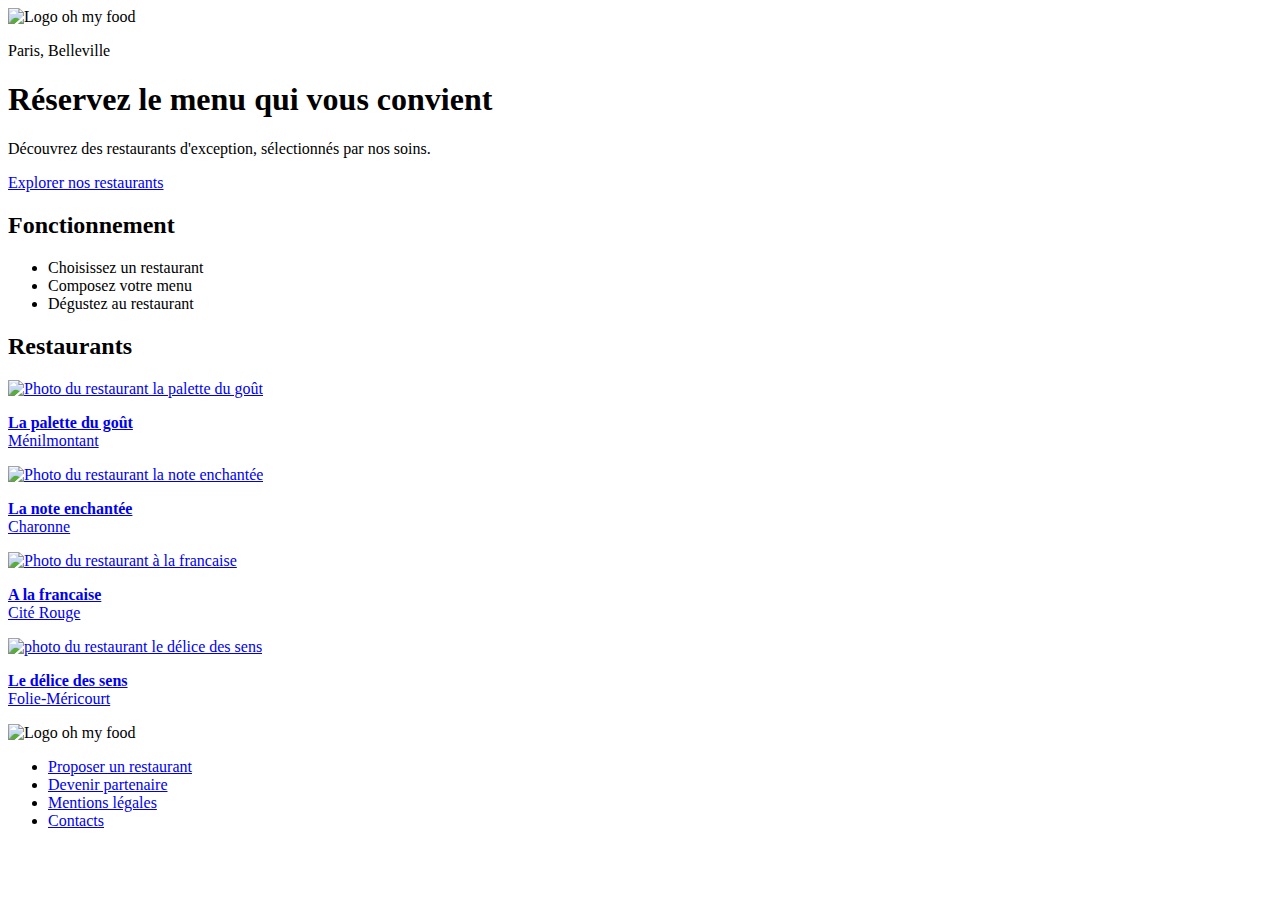
==== index.html @ add36a14 "header part" ====
<html lang="fr">

<head>
    <meta charset="UTF-8">
    <meta name="viewport" content="width=device-width, initial-scale=1.0">
    <link rel="stylesheet" href="styles/main.css">
    <link rel="preconnect" href="https://fonts.googleapis.com">
    <link rel="preconnect" href="https://fonts.gstatic.com" crossorigin>
    <link href="https://fonts.googleapis.com/css2?family=Roboto:ital,wght@0,100;0,300;0,400;0,500;0,700;0,900;1,100;1,300;1,400;1,500;1,700;1,900&family=Shrikhand&display=swap"
        rel="stylesheet">
        <link rel="stylesheet" href="https://cdnjs.cloudflare.com/ajax/libs/font-awesome/6.2.1/css/all.min.css"
        integrity="sha512-MV7K8+y+gLIBoVD59lQIYicR65iaqukzvf/nwasF0nqhPay5w/9lJmVM2hMDcnK1OnMGCdVK+iQrJ7lzPJQd1w=="
        crossorigin="anonymous" referrerpolicy="no-referrer">
    <title>ohmyfood</title>
</head>

<body>
    <header>
        <img id="LogoHeader" src="assets/icons/ohmyfood.png" alt="Logo oh my food">
        <div class="location">
        <i class="fa-solid fa-location-dot"></i><p>Paris, Belleville</p>
        </div>
    </header>
    <main>
        <section class="reservation">
            <h1>Réservez le menu qui vous convient</h1>
            <p>Découvrez des restaurants d'exception, sélectionnés par nos soins.</p>
            <a href="#restaurants" class="cta">Explorer nos restaurants</a>
        </section>
        <section class="operation">
            <h2>Fonctionnement</h2>
            <ul>
                <i class="fa-solid fa-mobile-screen-button"></i><li>Choisissez un restaurant</li>
                <i class="fa-solid fa-bars"></i><li>Composez votre menu</li>
                <i class="fa-solid fa-store"></i><li>Dégustez au restaurant</li>
            </ul>
        </section>
        <section class="restaurants">
            <h2>Restaurants</h2>
            <a href="#">
                <article class="card">
                    <img src="assets/img/jay-wennington-N_Y88TWmGwA-unsplash.jpg"
                        alt="Photo du restaurant la palette du goût">
                    <p class="card-txt"><strong>La palette du goût</strong><br>Ménilmontant</p>
                </article>
                <article class="card">
                    <img src="assets/img/stil-u2Lp8tXIcjw-unsplash.jpg" alt="Photo du restaurant la note enchantée">
                    <p class="card-txt"><strong>La note enchantée</strong><br>Charonne</p>
                </article>
                <article class="card">
                    <img src="assets/img/toa-heftiba-DQKerTsQwi0-unsplash.jpg" alt="Photo du restaurant à la francaise">
                    <p class="card-txt"><strong>A la francaise</strong><br>Cité Rouge</p>
                </article>
                <article class="card">
                    <img src="assets/img/louis-hansel-shotsoflouis-qNBGVyOCY8Q-unsplash.jpg"
                        alt="photo du restaurant le délice des sens">
                    <p class="card-txt"><strong>Le délice des sens</strong><br>Folie-Méricourt</p>
                </article>
            </a>
        </section>
    </main>
    <footer>
        <img id="LogoFooter" src="assets/icons/ohmyfood.png" alt="Logo oh my food">
        <ul>
            <i class="fa-solid fa-utensils"></i><li><a href="#">Proposer un restaurant</a></li>
            <i class="fa-solid fa-handshake-angle"></i><li><a href="#">Devenir partenaire</a></li>
            <li><a href="#">Mentions légales</a></li>
            <li><a href="#">Contacts</a></li>
        </ul>
    </footer>
</body>

</html>
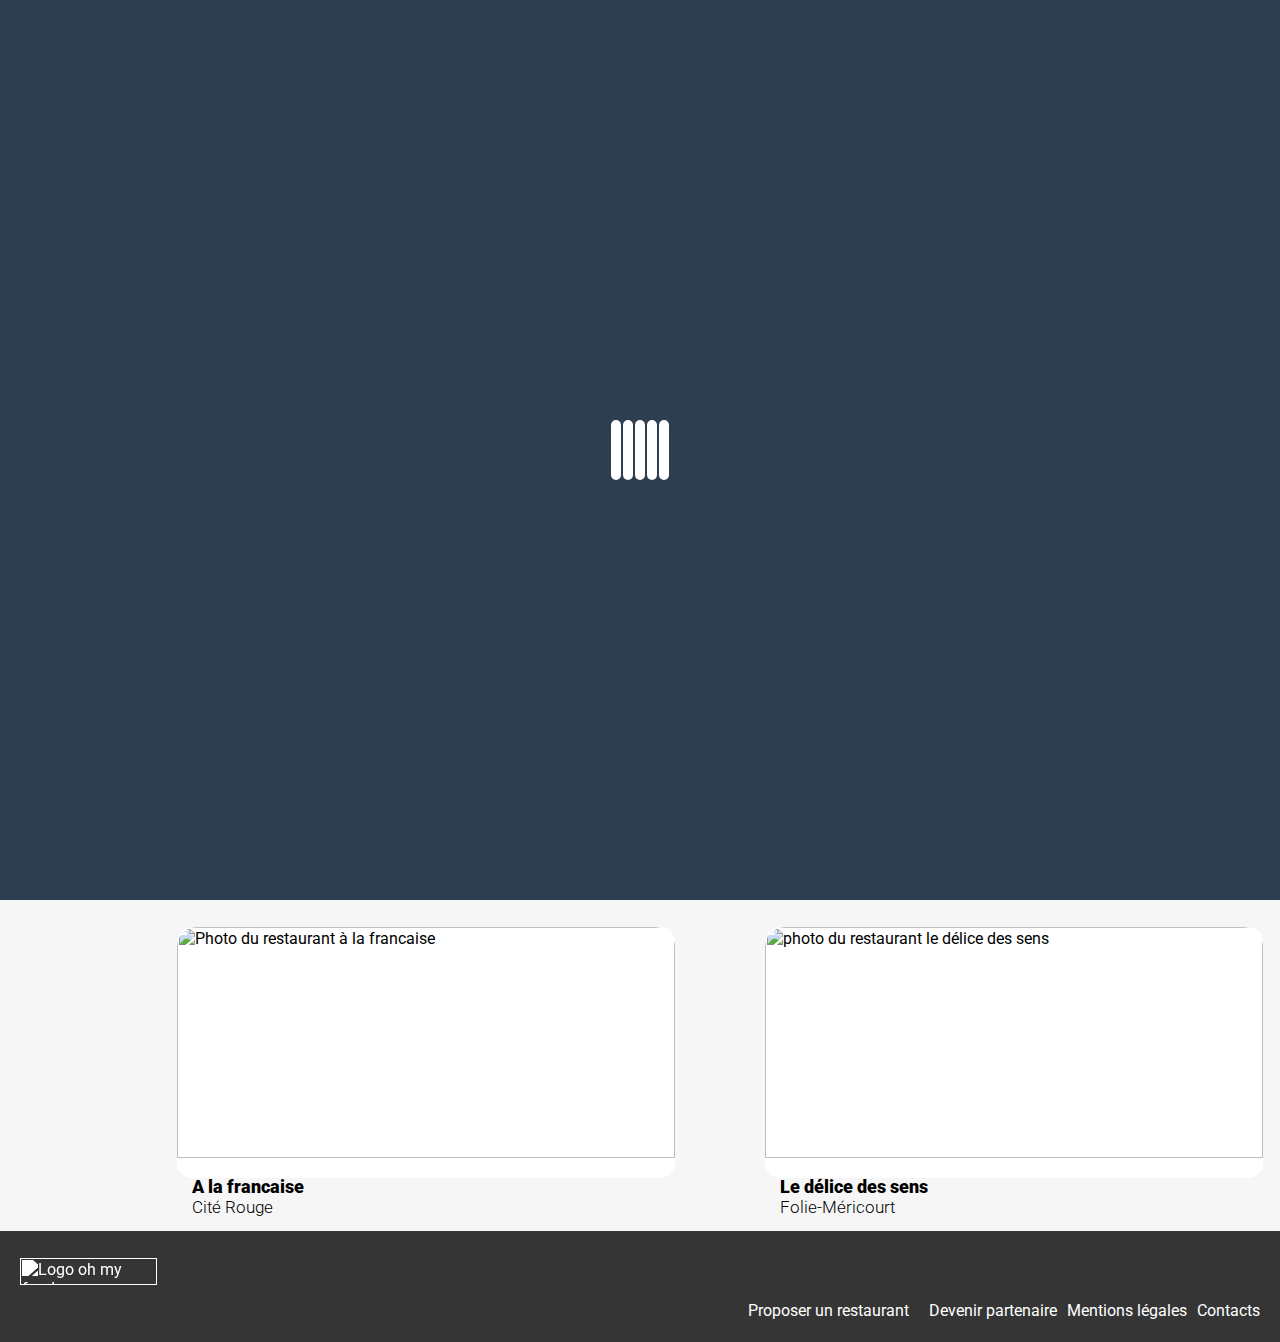
==== commit 00dadcc0: "fix bug" ====
--- a/index.html
+++ b/index.html
@@ -3,69 +3,164 @@
 <head>
     <meta charset="UTF-8">
     <meta name="viewport" content="width=device-width, initial-scale=1.0">
-    <link rel="stylesheet" href="styles/main.css">
+    <link rel="stylesheet" href="/styles/main.css">
     <link rel="preconnect" href="https://fonts.googleapis.com">
     <link rel="preconnect" href="https://fonts.gstatic.com" crossorigin>
-    <link href="https://fonts.googleapis.com/css2?family=Roboto:ital,wght@0,100;0,300;0,400;0,500;0,700;0,900;1,100;1,300;1,400;1,500;1,700;1,900&family=Shrikhand&display=swap"
+    <link
+        href="https://fonts.googleapis.com/css2?family=Roboto:ital,wght@0,100;0,300;0,400;0,500;0,700;0,900;1,100;1,300;1,400;1,500;1,700;1,900&family=Shrikhand&display=swap"
         rel="stylesheet">
-        <link rel="stylesheet" href="https://cdnjs.cloudflare.com/ajax/libs/font-awesome/6.2.1/css/all.min.css"
+    <link rel="stylesheet" href="https://cdnjs.cloudflare.com/ajax/libs/font-awesome/6.2.1/css/all.min.css"
         integrity="sha512-MV7K8+y+gLIBoVD59lQIYicR65iaqukzvf/nwasF0nqhPay5w/9lJmVM2hMDcnK1OnMGCdVK+iQrJ7lzPJQd1w=="
         crossorigin="anonymous" referrerpolicy="no-referrer">
     <title>ohmyfood</title>
 </head>
 
 <body>
+    
+    <div id="loader">
+        <div class="loader-inner">
+            <div class="loader-line-wrap">
+                <div class="loader-line"></div>
+            </div>
+            <div class="loader-line-wrap">
+                <div class="loader-line"></div>
+            </div>
+            <div class="loader-line-wrap">
+                <div class="loader-line"></div>
+            </div>
+            <div class="loader-line-wrap">
+                <div class="loader-line"></div>
+            </div>
+            <div class="loader-line-wrap">
+                <div class="loader-line"></div>
+            </div>
+        </div>
+    </div>
+    <div id="content">
+        <h1>Bienvenue chez OhmyFood</h1>
+    </div>
+
     <header>
-        <img id="LogoHeader" src="assets/icons/ohmyfood.png" alt="Logo oh my food">
-        <div class="location">
-        <i class="fa-solid fa-location-dot"></i><p>Paris, Belleville</p>
-        </div>
+        <nav>
+            <a href="/index.html">
+            </a>
+        </nav>
+        <img id="LogoHeader" src="/assets/icons/ohmyfood.png" alt="Logo oh my food">
     </header>
+
+    <div class="location">
+        <i class="fa-solid fa-location-dot"></i>
+        <p class="location__title">Paris, Belleville</p>
+    </div>
+
     <main>
+
         <section class="reservation">
-            <h1>Réservez le menu qui vous convient</h1>
-            <p>Découvrez des restaurants d'exception, sélectionnés par nos soins.</p>
+            <h1 class="reservation__title"> Réservez le menu qui vous convient</h1>
+            <span class="reservation__subtitle">Découvrez des restaurants d'exception, sélectionnés par nos
+                soins.</span></p>
             <a href="#restaurants" class="cta">Explorer nos restaurants</a>
         </section>
+
         <section class="operation">
-            <h2>Fonctionnement</h2>
-            <ul>
-                <i class="fa-solid fa-mobile-screen-button"></i><li>Choisissez un restaurant</li>
-                <i class="fa-solid fa-bars"></i><li>Composez votre menu</li>
-                <i class="fa-solid fa-store"></i><li>Dégustez au restaurant</li>
-            </ul>
+            <div class="container">
+                <h2 class="operation__title">Fonctionnement</h2>
+                <ul>
+                    <div class="operation__button"><i class="fa-solid fa-mobile-screen-button"></i>
+                        <li class="operation__text">Choisissez un restaurant</li>
+                        <div class="number">1</div>
+                    </div>
+                    <div class="operation__button"><i class="fa-solid fa-bars"></i>
+                        <li class="operation__text">Composez votre menu</li>
+                        <div class="number">2</div>
+                    </div>
+                    <div class="operation__button"><i class="fa-solid fa-store"></i>
+                        <li class="operation__text">Dégustez au restaurant</li>
+                        <div class="number">3</div>
+
+                    </div>
+                </ul>
+
+            </div>
         </section>
+
         <section class="restaurants">
-            <h2>Restaurants</h2>
-            <a href="#">
-                <article class="card">
-                    <img src="assets/img/jay-wennington-N_Y88TWmGwA-unsplash.jpg"
-                        alt="Photo du restaurant la palette du goût">
-                    <p class="card-txt"><strong>La palette du goût</strong><br>Ménilmontant</p>
-                </article>
-                <article class="card">
-                    <img src="assets/img/stil-u2Lp8tXIcjw-unsplash.jpg" alt="Photo du restaurant la note enchantée">
-                    <p class="card-txt"><strong>La note enchantée</strong><br>Charonne</p>
-                </article>
-                <article class="card">
-                    <img src="assets/img/toa-heftiba-DQKerTsQwi0-unsplash.jpg" alt="Photo du restaurant à la francaise">
-                    <p class="card-txt"><strong>A la francaise</strong><br>Cité Rouge</p>
-                </article>
-                <article class="card">
-                    <img src="assets/img/louis-hansel-shotsoflouis-qNBGVyOCY8Q-unsplash.jpg"
-                        alt="photo du restaurant le délice des sens">
-                    <p class="card-txt"><strong>Le délice des sens</strong><br>Folie-Méricourt</p>
-                </article>
-            </a>
+            <h2 id="restaurants-title">Restaurants</h2>
+            <div class="container">
+                <div class="first_line">
+
+                    <article class="card">
+                        <a href="restaurants/palette.html">
+
+                            <img src="assets/img/jay-wennington-N_Y88TWmGwA-unsplash.jpg"
+                                alt="Photo du restaurant la palette du goût">
+                            <p class="card-txt">
+                                <strong>La palette du goût</strong><br class="flop">
+                                <span class="card-txt__subtitle">Ménilmontant</span>
+                                <input type="checkbox" id="heart1" class="heart-checkbox">
+                                <label for="heart1" class="heart-label"><i class="fa-regular fa-heart"></i></label>
+                            </p>
+                            <div class="news">
+                                <p class="nouveau">Nouveau</p>
+                            </div>
+                        </a>
+                    </article>
+
+                    <article class="card">
+                        <a href="restaurants/la-note.html">
+
+                            <img src="assets/img/stil-u2Lp8tXIcjw-unsplash.jpg"
+                                alt="Photo du restaurant la note enchantée">
+                            <p class="card-txt">
+                                <strong>La note enchantée</strong><br class="flop">
+                                <span class="card-txt__subtitle">Charonne</span>
+                                <input type="checkbox" id="heart2" class="heart-checkbox">
+                                <label for="heart2" class="heart-label"><i class="fa-regular fa-heart"></i></label>
+                            </p>
+                            <div class="news">
+                                <p class="nouveau">Nouveau</p>
+                            </div>
+                        </a>
+                    </article>
+                </div>
+                    <div class="second_line">
+                    <article class="card">
+                        <a href="restaurants/francaise.html">
+                        
+                            <img src="assets/img/toa-heftiba-DQKerTsQwi0-unsplash.jpg"
+                                alt="Photo du restaurant à la francaise">
+                            <p class="card-txt">
+                                <strong>A la francaise</strong><br class="flop">
+                                <span class="card-txt__subtitle">Cité Rouge</span>
+                                <input type="checkbox" id="heart3" class="heart-checkbox">
+                                <label for="heart3" class="heart-label"><i class="fa-regular fa-heart"></i></label>
+                            </p>
+                        </a>
+                    </article>
+                    <article class="card">
+                        <a href="restaurants/délice.html">
+
+                            <img src="assets/img/louis-hansel-shotsoflouis-qNBGVyOCY8Q-unsplash.jpg"
+                                alt="photo du restaurant le délice des sens">
+                            <p class="card-txt">
+                                <strong>Le délice des sens</strong><br class="flop">
+                                <span class="card-txt__subtitle">Folie-Méricourt</span>
+                                <input type="checkbox" id="heart4" class="heart-checkbox">
+                                <label for="heart4" class="heart-label"><i class="fa-regular fa-heart"></i></label>
+                            </p>
+                        </a>
+                    </article>          
+                    </div>       
+           </div>
         </section>
     </main>
     <footer>
         <img id="LogoFooter" src="assets/icons/ohmyfood.png" alt="Logo oh my food">
         <ul>
-            <i class="fa-solid fa-utensils"></i><li><a href="#">Proposer un restaurant</a></li>
-            <i class="fa-solid fa-handshake-angle"></i><li><a href="#">Devenir partenaire</a></li>
-            <li><a href="#">Mentions légales</a></li>
-            <li><a href="#">Contacts</a></li>
+            <li class="footer-text"><i class="fa-solid fa-utensils"></i>Proposer un restaurant</li>
+            <li class="footer-text"><i class="fa-solid fa-handshake-angle"></i>Devenir partenaire</li>
+            <li class="footer-text">Mentions légales</li>
+            <li class="footer-text">Contacts</li>
         </ul>
     </footer>
 </body>
--- a/styles/main.css
+++ b/styles/main.css
@@ -0,0 +1,380 @@
+/****** General *****/
+body {
+  margin: 0;
+  font-family: "Roboto", sans-serif;
+}
+
+#loader {
+  position: fixed;
+  top: 0;
+  left: 0;
+  width: 100%;
+  height: 100%;
+  background-color: #2c3e50; 
+  display: flex;
+  justify-content: center;
+  align-items: center;
+  opacity: 1;
+  z-index: 9999;
+  animation: fadeOut 1s forwards;
+}
+
+.loader-inner {
+  width: 60px;
+  height: 60px;
+  display: flex;
+  justify-content: space-around;
+  align-items: center;
+}
+
+.loader-line-wrap {
+  width: 10px;
+  height: 60px;
+  position: relative;
+  transform-origin: center;
+  animation: loader-line-animation 1.2s ease-in-out infinite;
+}
+
+.loader-line {
+  width: 100%;
+  height: 100%;
+  background-color: #fff;
+  border-radius: 5px; 
+  transform-origin: 0 100%;
+}
+
+.loader-line:nth-child(1) { animation-delay: 0s; }
+.loader-line:nth-child(2) { animation-delay: 0.1s; }
+.loader-line:nth-child(3) { animation-delay: 0.2s; }
+.loader-line:nth-child(4) { animation-delay: 0.4s; }
+.loader-line:nth-child(5) { animation-delay: 0.6s; }
+
+@keyframes loader-line-animation {
+  0%, 40%, 100% {
+      transform: scaleY(0.4);
+  }
+  20% {
+      transform: scaleY(1.0);
+  }
+}
+
+@keyframes fadeOut {
+  0% { opacity: 1; }
+  100% { opacity: 0; visibility: hidden; }
+}
+
+#content {
+  text-align: center;
+  display: none;
+  animation: showContent 3s forwards;
+}
+
+@keyframes showContent {
+  0% { opacity: 0; }
+  100% { opacity: 1; display: block; }
+}
+
+.heart-checkbox {
+  display: none;
+}
+
+
+ul {
+  list-style-type: none;
+}
+
+a {
+  color: inherit;
+  text-decoration: none;
+}
+
+h1 {
+  color: #000;
+  font-family: "Roboto";
+}
+
+.cta {
+  border-radius: 25px;
+  background: linear-gradient(193deg, #9356DC -11.44%, #FF79DA 140%);
+  box-shadow: 0px 4px 15px 0px rgba(0, 0, 0, 0.15);
+  padding: 13px 18px;
+  margin: auto;
+  color: #FFF;
+  box-sizing: border-box;
+  margin-bottom: 50px;
+}
+
+@media screen and (min-width: 767.98px) {
+  .container {
+    display: flex;
+    justify-content: center;
+  }
+  .flop {
+    display: none;
+  }
+}
+/*******HEADER*******/
+header {
+  display: flex;
+  justify-content: center;
+  align-items: center;
+  align-self: center;
+  padding-top: 20px;
+  padding-bottom: 15px;
+  box-shadow: 0px 2px 4px 0px rgba(0, 0, 0, 0.1490196078);
+  position: relative;
+  z-index: 3;
+}
+
+#LogoHeader {
+  width: 200px;
+  height: 34px;
+}
+
+/*****BODY*****/
+.location {
+  background-color: #EAEAEA;
+  display: flex;
+  justify-content: center;
+  align-items: center;
+  position: relative;
+  box-shadow: 0px 4px 4px 0px rgba(0, 0, 0, 0.2509803922);
+}
+.location__title {
+  font-size: 16px;
+  font-weight: 500;
+  color: #353535;
+}
+
+.fa-location-dot {
+  padding-right: 17px;
+}
+
+/********FONCTIONNEMENT*******/
+.reservation {
+  display: flex;
+  flex-direction: column;
+  text-align: center;
+  background-color: #F6F6F6;
+}
+.reservation__title {
+  font-size: 24px;
+  font-weight: 700;
+  padding-top: 10px;
+}
+.reservation__subtitle {
+  font-size: 18px;
+  font-weight: 300;
+}
+
+.operation {
+  color: #000;
+  padding: 18px;
+}
+.operation__line ul {
+  padding-left: 0;
+  text-align: center;
+}
+.operation__title {
+  font-size: 24px;
+  font-weight: 700;
+}
+.operation__button {
+  border-radius: 20px;
+  background-color: #F6F6F6;
+  box-shadow: 0px 4px 15px 0px rgba(0, 0, 0, 0.15);
+  display: flex;
+  padding: 20px;
+  justify-content: center;
+  margin-bottom: 20px;
+  cursor: pointer;
+  position: relative;
+}
+.operation__text {
+  margin-left: 25px;
+  font-size: 16px;
+  font-weight: 500;
+}
+.operation .number {
+  display: flex;
+  align-items: center;
+  justify-content: center;
+  border-radius: 50px;
+  background: #9356dc;
+  color: white;
+  width: 25px;
+  height: 25px;
+  position: absolute;
+  left: -10px;
+  top: 18px;
+}
+
+@media screen and (min-width: 767.98px) {
+  .operation {
+    display: flex;
+    align-items: center;
+    text-align: center;
+  }
+  .operation__title {
+    display: flex;
+  }
+  .operation ul {
+    display: flex;
+    align-items: baseline;
+    gap: 22px;
+  }
+  .operation li {
+    padding-right: 30px;
+  }
+  .number {
+    display: flex;
+    align-items: center;
+    justify-content: center;
+    border-radius: 50px;
+    background: #9356dc;
+    color: white;
+    width: 25px;
+    height: 25px;
+    position: absolute;
+    left: 45px;
+  }
+}
+/********RESTAURANTS********/
+.restaurants {
+  background-color: #F6F6F6;
+  padding: 18px;
+}
+
+.card {
+  border-radius: 15px;
+  background-color: #FFF;
+  margin-bottom: 15px;
+  width: 100%;
+  position: relative;
+}
+
+.card img {
+  border-radius: 20px 20px 0px 0px;
+  width: 100%;
+  height: 230px;
+  -o-object-fit: cover;
+     object-fit: cover;
+  box-sizing: border-box;
+}
+
+.card-txt {
+  padding: 0px 0px 15px 15px;
+  font-size: 18px;
+  font-weight: 700;
+}
+.card-txt__subtitle {
+  font-size: 17px;
+  font-weight: 300;
+}
+
+.news {
+  background: #a9e0d1;
+  color: #3b8468;
+  border-radius: 2px;
+  padding: 7px 10px;
+  position: absolute;
+  top: 1rem;
+  right: 1rem;
+  font-weight: 500;
+}
+
+@media screen and (min-width: 767.98px) {
+  .restaurants {
+    position: relative;
+  }
+  .container {
+    display: flex;
+    flex-wrap: wrap;
+    margin: 0;
+    align-items: flex-start;
+    align-self: stretch;
+  }
+  .first_line,
+  .second_line {
+    display: flex;
+    width: 80%;
+    gap: 20px;
+  }
+  .card {
+    display: flex;
+    width: 498px;
+    height: 251px;
+    position: relative;
+    flex-direction: column;
+    margin: 35px;
+  }
+  .card-txt {
+    display: flex;
+    flex-direction: column;
+    box-sizing: border-box;
+  }
+  .card img {
+    width: 498px;
+    -o-object-fit: cover;
+       object-fit: cover;
+    height: 231px;
+  }
+}
+.fa-heart {
+  background-color: linear-gradient(193deg, #9356DC -11.44%, #FF79DA 140%);
+  position: absolute;
+  right: 16px;
+  cursor: pointer;
+}
+
+/*****FOOTER******/
+Footer {
+  background-color: #353535;
+  color: white;
+  flex-direction: column;
+  padding: 22px 20px;
+  align-items: center;
+}
+
+Footer ul {
+  padding: 0;
+}
+
+Footer li {
+  cursor: pointer;
+}
+
+@media screen and (min-width: 767.98px) {
+  Footer {
+    background-color: #353535;
+    color: white;
+    padding: 22px 20px;
+  }
+  footer ul {
+    display: flex;
+    flex-direction: row;
+    justify-content: end;
+    align-items: stretch;
+    margin-bottom: 0;
+  }
+  footer li {
+    margin-left: 10px;
+  }
+}
+.footer-text {
+  display: flex;
+  align-items: center;
+}
+
+#LogoFooter {
+  width: 137px;
+  height: 27px;
+  filter: brightness(0) invert(1);
+  padding-top: 5px;
+}
+
+.fa-utensils,
+.fa-handshake-angle {
+  color: #FFF;
+  padding-right: 10px;
+}/*# sourceMappingURL=main.css.map */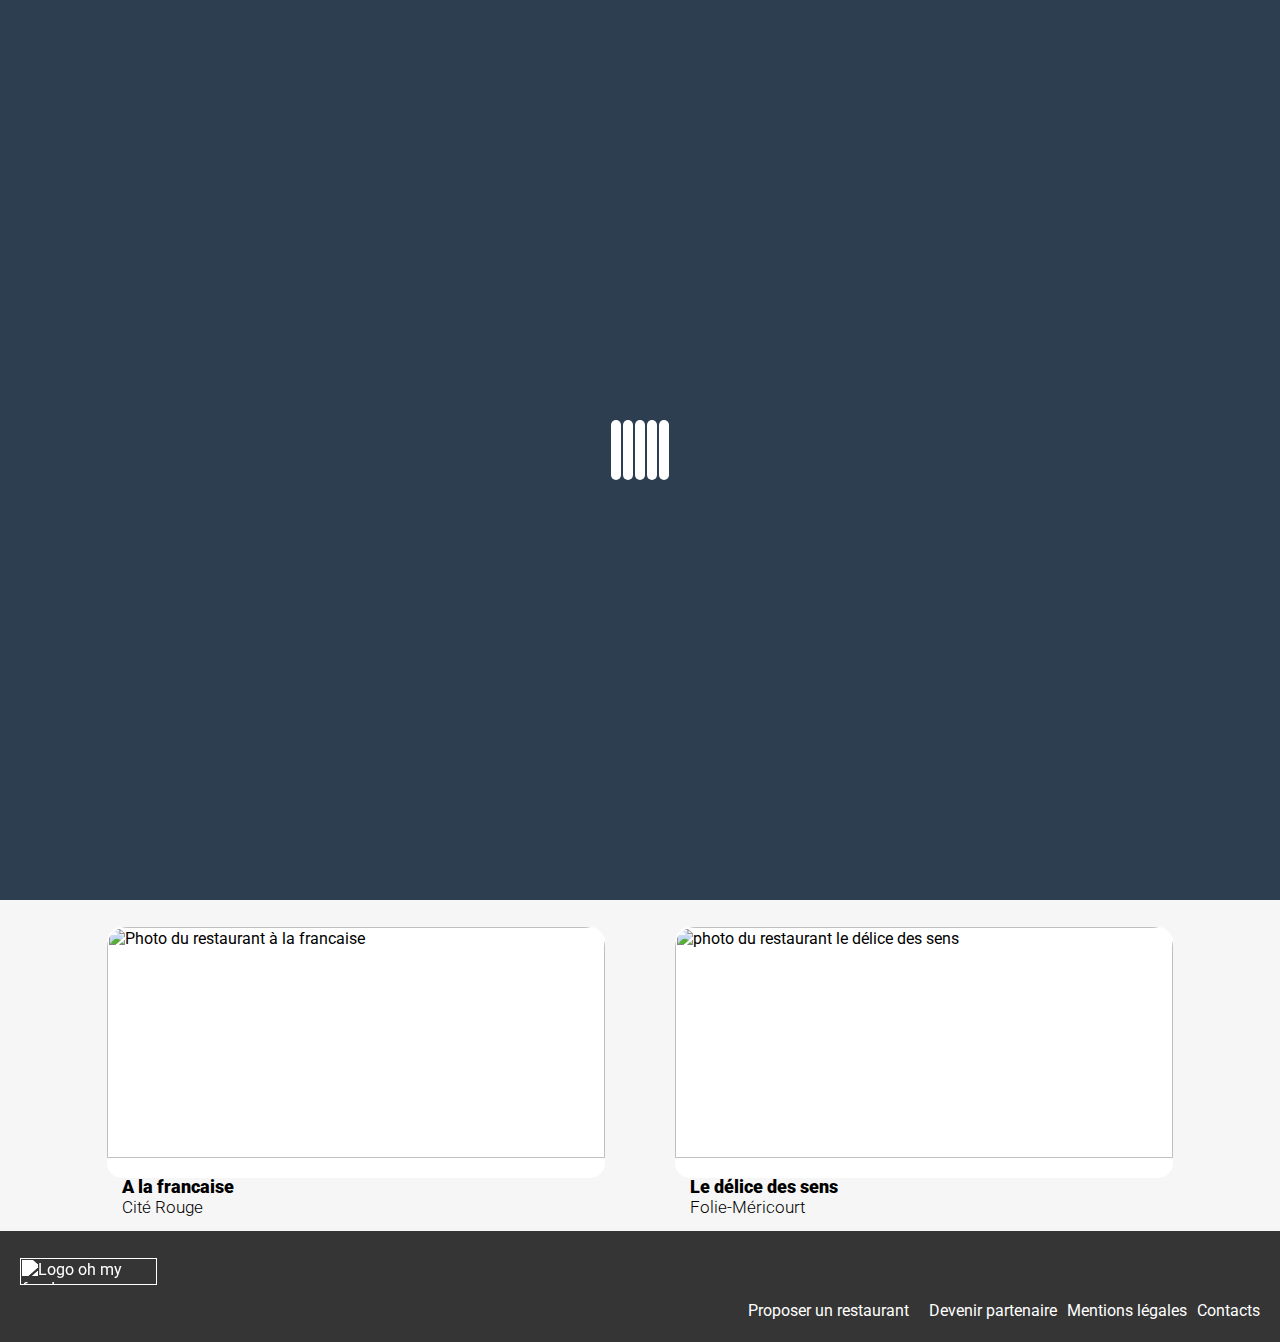
==== commit cda8cfa3: "fix footer" ====
--- a/index.html
+++ b/index.html
@@ -16,7 +16,7 @@
 </head>
 
 <body>
-    
+
     <div id="loader">
         <div class="loader-inner">
             <div class="loader-line-wrap">
@@ -84,85 +84,82 @@
             </div>
         </section>
 
-        <section class="restaurants">
+        <section class="restaurants" id="restaurants">
             <h2 id="restaurants-title">Restaurants</h2>
             <div class="container">
-                <div class="first_line">
 
-                    <article class="card">
-                        <a href="restaurants/palette.html">
+                <article class="card">
+                    <a href="restaurants/palette.html">
 
-                            <img src="assets/img/jay-wennington-N_Y88TWmGwA-unsplash.jpg"
-                                alt="Photo du restaurant la palette du goût">
-                            <p class="card-txt">
-                                <strong>La palette du goût</strong><br class="flop">
-                                <span class="card-txt__subtitle">Ménilmontant</span>
-                                <input type="checkbox" id="heart1" class="heart-checkbox">
-                                <label for="heart1" class="heart-label"><i class="fa-regular fa-heart"></i></label>
-                            </p>
-                            <div class="news">
-                                <p class="nouveau">Nouveau</p>
-                            </div>
-                        </a>
-                    </article>
+                        <img src="assets/img/jay-wennington-N_Y88TWmGwA-unsplash.jpg"
+                            alt="Photo du restaurant la palette du goût">
+                        <p class="card-txt">
+                            <strong>La palette du goût</strong><br class="flop">
+                            <span class="card-txt__subtitle">Ménilmontant</span>
+                            <input type="checkbox" id="heart1" class="heart-checkbox">
+                            <label for="heart1" class="heart-label"><i class="fa-regular fa-heart fa-xl"></i></label>
+                        </p>
+                        <div class="news">
+                            <div class="nouveau">Nouveau</div>
+                        </div>
+                    </a>
+                </article>
 
-                    <article class="card">
-                        <a href="restaurants/la-note.html">
+                <article class="card">
+                    <a href="restaurants/la-note.html">
 
-                            <img src="assets/img/stil-u2Lp8tXIcjw-unsplash.jpg"
-                                alt="Photo du restaurant la note enchantée">
-                            <p class="card-txt">
-                                <strong>La note enchantée</strong><br class="flop">
-                                <span class="card-txt__subtitle">Charonne</span>
-                                <input type="checkbox" id="heart2" class="heart-checkbox">
-                                <label for="heart2" class="heart-label"><i class="fa-regular fa-heart"></i></label>
-                            </p>
-                            <div class="news">
-                                <p class="nouveau">Nouveau</p>
-                            </div>
-                        </a>
-                    </article>
-                </div>
-                    <div class="second_line">
-                    <article class="card">
-                        <a href="restaurants/francaise.html">
-                        
-                            <img src="assets/img/toa-heftiba-DQKerTsQwi0-unsplash.jpg"
-                                alt="Photo du restaurant à la francaise">
-                            <p class="card-txt">
-                                <strong>A la francaise</strong><br class="flop">
-                                <span class="card-txt__subtitle">Cité Rouge</span>
-                                <input type="checkbox" id="heart3" class="heart-checkbox">
-                                <label for="heart3" class="heart-label"><i class="fa-regular fa-heart"></i></label>
-                            </p>
-                        </a>
-                    </article>
-                    <article class="card">
-                        <a href="restaurants/délice.html">
+                        <img src="assets/img/stil-u2Lp8tXIcjw-unsplash.jpg" alt="Photo du restaurant la note enchantée">
+                        <p class="card-txt">
+                            <strong>La note enchantée</strong><br class="flop">
+                            <span class="card-txt__subtitle">Charonne</span>
+                            <input type="checkbox" id="heart2" class="heart-checkbox">
+                            <label for="heart2" class="heart-label"><i class="fa-regular fa-heart fa-xl"></i></label>
+                        </p>
+                        <div class="news">
+                            <div class="nouveau">Nouveau</div>
+                        </div>
+                    </a>
+                </article>
+                <article class="card">
+                    <a href="restaurants/francaise.html">
 
-                            <img src="assets/img/louis-hansel-shotsoflouis-qNBGVyOCY8Q-unsplash.jpg"
-                                alt="photo du restaurant le délice des sens">
-                            <p class="card-txt">
-                                <strong>Le délice des sens</strong><br class="flop">
-                                <span class="card-txt__subtitle">Folie-Méricourt</span>
-                                <input type="checkbox" id="heart4" class="heart-checkbox">
-                                <label for="heart4" class="heart-label"><i class="fa-regular fa-heart"></i></label>
-                            </p>
-                        </a>
-                    </article>          
-                    </div>       
-           </div>
+                        <img src="assets/img/toa-heftiba-DQKerTsQwi0-unsplash.jpg"
+                            alt="Photo du restaurant à la francaise">
+                        <p class="card-txt">
+                            <strong>A la francaise</strong><br class="flop">
+                            <span class="card-txt__subtitle">Cité Rouge</span>
+                            <input type="checkbox" id="heart3" class="heart-checkbox">
+                            <label for="heart3" class="heart-label"><i class="fa-regular fa-heart fa-xl"></i></label>
+                        </p>
+                    </a>
+                </article>
+                <article class="card">
+                    <a href="restaurants/délice.html">
+
+                        <img src="assets/img/louis-hansel-shotsoflouis-qNBGVyOCY8Q-unsplash.jpg"
+                            alt="photo du restaurant le délice des sens">
+                        <p class="card-txt">
+                            <strong>Le délice des sens</strong><br class="flop">
+                            <span class="card-txt__subtitle">Folie-Méricourt</span>
+                            <input type="checkbox" id="heart4" class="heart-checkbox">
+                            <label for="heart4" class="heart-label"><i class="fa-regular fa-heart fa-xl"></i></label>
+                        </p>
+                    </a>
+                </article>
+            </div>
         </section>
     </main>
     <footer>
-        <img id="LogoFooter" src="assets/icons/ohmyfood.png" alt="Logo oh my food">
-        <ul>
-            <li class="footer-text"><i class="fa-solid fa-utensils"></i>Proposer un restaurant</li>
-            <li class="footer-text"><i class="fa-solid fa-handshake-angle"></i>Devenir partenaire</li>
-            <li class="footer-text">Mentions légales</li>
-            <li class="footer-text">Contacts</li>
-        </ul>
+        <div class="footer-container">
+            <img id="LogoFooter" src="/assets/icons/ohmyfood.png" alt="Logo oh my food">
+            <ul>
+                <li class="footer-text"><i class="fa-solid fa-utensils"></i><a href="#">Proposer un restaurant</a></li>
+                <li class="footer-text"><i class="fa-solid fa-handshake-angle"></i><a href="#">Devenir partenaire</a>
+                </li>
+                <li class="footer-text second"><a href="#">Mentions légales</a></li>
+                <li class="footer-text"><a href="#">Contacts</a></li>
+            </ul>
+        </div>
     </footer>
-</body>
 
 </html>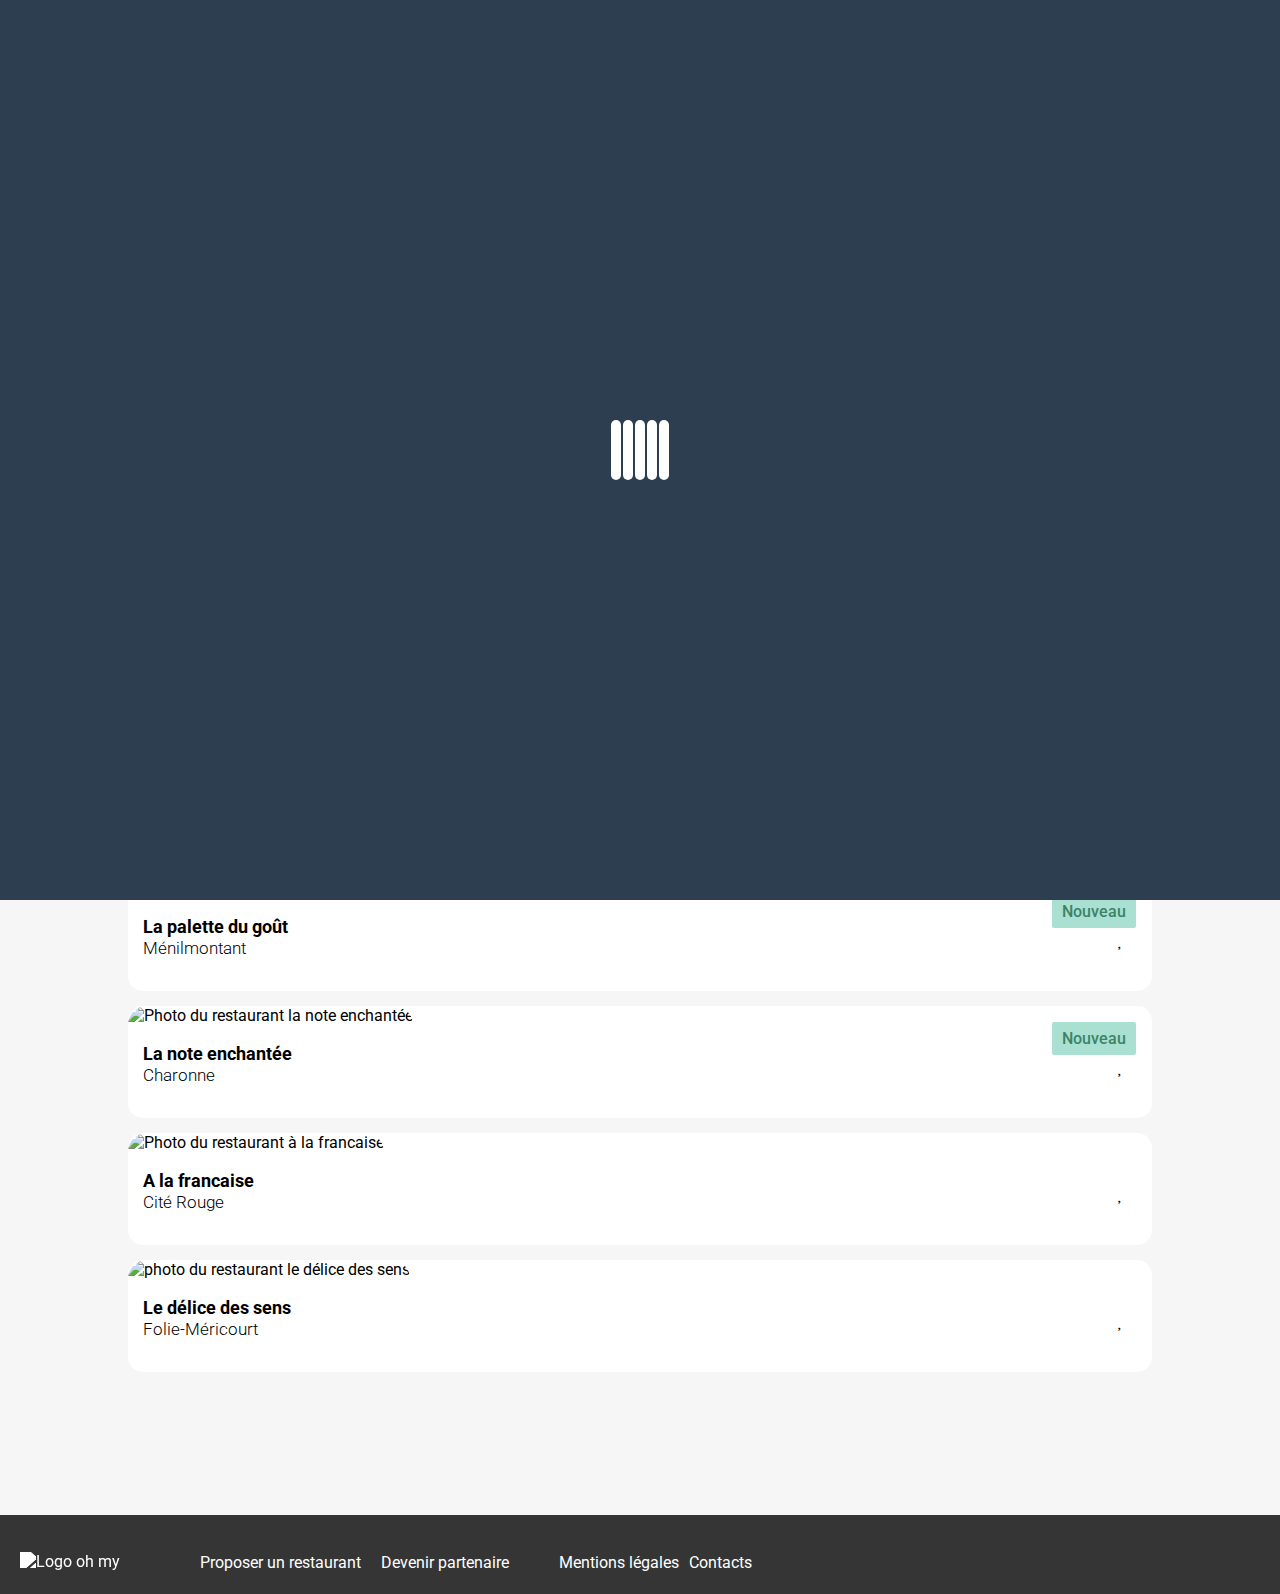
==== commit a9bb577d: "fusion branch" ====
--- a/index.html
+++ b/index.html
@@ -1,9 +1,10 @@
+<!DOCTYPE html>
 <html lang="fr">
 
 <head>
     <meta charset="UTF-8">
     <meta name="viewport" content="width=device-width, initial-scale=1.0">
-    <link rel="stylesheet" href="/styles/main.css">
+    <link rel="stylesheet" href="styles/main.css">
     <link rel="preconnect" href="https://fonts.googleapis.com">
     <link rel="preconnect" href="https://fonts.gstatic.com" crossorigin>
     <link
@@ -36,16 +37,13 @@
             </div>
         </div>
     </div>
-    <div id="content">
-        <h1>Bienvenue chez OhmyFood</h1>
-    </div>
 
     <header>
         <nav>
-            <a href="/index.html">
+            <a href="index.html">
             </a>
         </nav>
-        <img id="LogoHeader" src="/assets/icons/ohmyfood.png" alt="Logo oh my food">
+        <img id="LogoHeader" src="assets/icons/ohmyfood.png" alt="Logo oh my food">
     </header>
 
     <div class="location">
@@ -58,33 +56,35 @@
         <section class="reservation">
             <h1 class="reservation__title"> Réservez le menu qui vous convient</h1>
             <span class="reservation__subtitle">Découvrez des restaurants d'exception, sélectionnés par nos
-                soins.</span></p>
+                soins.</span>
             <a href="#restaurants" class="cta">Explorer nos restaurants</a>
         </section>
 
+        
         <section class="operation">
-            <div class="container">
-                <h2 class="operation__title">Fonctionnement</h2>
+            <div class="container ">
+                <h2 class="operation__title ">Fonctionnement</h2>
                 <ul>
-                    <div class="operation__button"><i class="fa-solid fa-mobile-screen-button"></i>
-                        <li class="operation__text">Choisissez un restaurant</li>
+                    <li class="operation__button">
+                        <i class="fa-solid fa-mobile-screen-button"></i>
+                        <div class="operation__text">Choisissez un restaurant</div>
                         <div class="number">1</div>
-                    </div>
-                    <div class="operation__button"><i class="fa-solid fa-bars"></i>
-                        <li class="operation__text">Composez votre menu</li>
+                    </li>
+                    <li class="operation__button">
+                        <i class="fa-solid fa-bars"></i>
+                        <div class="operation__text">Composez votre menu</div>
                         <div class="number">2</div>
-                    </div>
-                    <div class="operation__button"><i class="fa-solid fa-store"></i>
-                        <li class="operation__text">Dégustez au restaurant</li>
+                    </li>
+                    <li class="operation__button">
+                        <i class="fa-solid fa-store"></i>
+                        <div class="operation__text">Dégustez au restaurant</div>
                         <div class="number">3</div>
-
-                    </div>
+                    </li>
                 </ul>
-
             </div>
         </section>
 
-        <section class="restaurants" id="restaurants">
+        <section class="restaurants " id="restaurants">
             <h2 id="restaurants-title">Restaurants</h2>
             <div class="container">
 
@@ -93,65 +93,64 @@
 
                         <img src="assets/img/jay-wennington-N_Y88TWmGwA-unsplash.jpg"
                             alt="Photo du restaurant la palette du goût">
-                        <p class="card-txt">
-                            <strong>La palette du goût</strong><br class="flop">
+                        <h3 class="card-txt">
+                            La palette du goût<br class="flop">
                             <span class="card-txt__subtitle">Ménilmontant</span>
-                            <input type="checkbox" id="heart1" class="heart-checkbox">
-                            <label for="heart1" class="heart-label"><i class="fa-regular fa-heart fa-xl"></i></label>
-                        </p>
+                        </h3>
                         <div class="news">
                             <div class="nouveau">Nouveau</div>
                         </div>
                     </a>
+                    <input type="checkbox" id="heart1" class="heart-checkbox">
+                    <label for="heart1" class="heart-label"><i class="fa-regular fa-heart fa-xl"></i></label>
                 </article>
 
                 <article class="card">
                     <a href="restaurants/la-note.html">
 
                         <img src="assets/img/stil-u2Lp8tXIcjw-unsplash.jpg" alt="Photo du restaurant la note enchantée">
-                        <p class="card-txt">
-                            <strong>La note enchantée</strong><br class="flop">
+                        <h3 class="card-txt">
+                            La note enchantée<br class="flop">
                             <span class="card-txt__subtitle">Charonne</span>
-                            <input type="checkbox" id="heart2" class="heart-checkbox">
-                            <label for="heart2" class="heart-label"><i class="fa-regular fa-heart fa-xl"></i></label>
-                        </p>
+                        </h3>
                         <div class="news">
                             <div class="nouveau">Nouveau</div>
                         </div>
                     </a>
+                    <input type="checkbox" id="heart2" class="heart-checkbox">
+                    <label for="heart2" class="heart-label"><i class="fa-regular fa-heart fa-xl"></i></label>
                 </article>
                 <article class="card">
                     <a href="restaurants/francaise.html">
-
                         <img src="assets/img/toa-heftiba-DQKerTsQwi0-unsplash.jpg"
                             alt="Photo du restaurant à la francaise">
-                        <p class="card-txt">
-                            <strong>A la francaise</strong><br class="flop">
+                        <h3 class="card-txt">
+                            A la francaise<br>
                             <span class="card-txt__subtitle">Cité Rouge</span>
-                            <input type="checkbox" id="heart3" class="heart-checkbox">
-                            <label for="heart3" class="heart-label"><i class="fa-regular fa-heart fa-xl"></i></label>
-                        </p>
+                        </h3>
                     </a>
+                    <input type="checkbox" id="heart3" class="heart-checkbox">
+                    <label for="heart3" class="heart-label"><i class="fa-regular fa-heart fa-xl"></i></label>
                 </article>
                 <article class="card">
-                    <a href="restaurants/délice.html">
+                    <a href="restaurants/delice.html">
 
                         <img src="assets/img/louis-hansel-shotsoflouis-qNBGVyOCY8Q-unsplash.jpg"
                             alt="photo du restaurant le délice des sens">
-                        <p class="card-txt">
-                            <strong>Le délice des sens</strong><br class="flop">
+                        <h3 class="card-txt">
+                            Le délice des sens<br class="flop">
                             <span class="card-txt__subtitle">Folie-Méricourt</span>
-                            <input type="checkbox" id="heart4" class="heart-checkbox">
-                            <label for="heart4" class="heart-label"><i class="fa-regular fa-heart fa-xl"></i></label>
-                        </p>
+                        </h3>
                     </a>
+                    <input type="checkbox" id="heart4" class="heart-checkbox">
+                    <label for="heart4" class="heart-label"><i class="fa-regular fa-heart fa-xl"></i></label>
                 </article>
             </div>
         </section>
     </main>
     <footer>
         <div class="footer-container">
-            <img id="LogoFooter" src="/assets/icons/ohmyfood.png" alt="Logo oh my food">
+            <img id="LogoFooter" src="assets/icons/ohmyfood.png" alt="Logo oh my food">
             <ul>
                 <li class="footer-text"><i class="fa-solid fa-utensils"></i><a href="#">Proposer un restaurant</a></li>
                 <li class="footer-text"><i class="fa-solid fa-handshake-angle"></i><a href="#">Devenir partenaire</a>
@@ -161,5 +160,6 @@
             </ul>
         </div>
     </footer>
+</body>
 
 </html>--- a/styles/main.css
+++ b/styles/main.css
@@ -1,4 +1,30 @@
 /****** General *****/
+@keyframes loader-line-animation {
+  0%, 40%, 100% {
+    transform: scaleY(0.4);
+  }
+  20% {
+    transform: scaleY(1);
+  }
+}
+@keyframes fadeOut {
+  0% {
+    opacity: 1;
+  }
+  100% {
+    opacity: 0;
+    visibility: hidden;
+  }
+}
+@keyframes showContent {
+  0% {
+    opacity: 0;
+  }
+  100% {
+    opacity: 1;
+    display: block;
+  }
+}
 body {
   margin: 0;
   font-family: "Roboto", sans-serif;
@@ -10,7 +36,7 @@
   left: 0;
   width: 100%;
   height: 100%;
-  background-color: #2c3e50; 
+  background-color: #2c3e50;
   display: flex;
   justify-content: center;
   align-items: center;
@@ -39,45 +65,28 @@
   width: 100%;
   height: 100%;
   background-color: #fff;
-  border-radius: 5px; 
+  border-radius: 5px;
   transform-origin: 0 100%;
 }
-
-.loader-line:nth-child(1) { animation-delay: 0s; }
-.loader-line:nth-child(2) { animation-delay: 0.1s; }
-.loader-line:nth-child(3) { animation-delay: 0.2s; }
-.loader-line:nth-child(4) { animation-delay: 0.4s; }
-.loader-line:nth-child(5) { animation-delay: 0.6s; }
-
-@keyframes loader-line-animation {
-  0%, 40%, 100% {
-      transform: scaleY(0.4);
-  }
-  20% {
-      transform: scaleY(1.0);
-  }
-}
-
-@keyframes fadeOut {
-  0% { opacity: 1; }
-  100% { opacity: 0; visibility: hidden; }
-}
-
-#content {
-  text-align: center;
-  display: none;
-  animation: showContent 3s forwards;
-}
-
-@keyframes showContent {
-  0% { opacity: 0; }
-  100% { opacity: 1; display: block; }
+.loader-line:nth-child(1) {
+  animation-delay: 0s;
+}
+.loader-line:nth-child(2) {
+  animation-delay: 0.1s;
+}
+.loader-line:nth-child(3) {
+  animation-delay: 0.2s;
+}
+.loader-line:nth-child(4) {
+  animation-delay: 0.4s;
+}
+.loader-line:nth-child(5) {
+  animation-delay: 0.6s;
 }
 
 .heart-checkbox {
   display: none;
 }
-
 
 ul {
   list-style-type: none;
@@ -99,21 +108,13 @@
   box-shadow: 0px 4px 15px 0px rgba(0, 0, 0, 0.15);
   padding: 13px 18px;
   margin: auto;
+  margin-top: 36px;
   color: #FFF;
   box-sizing: border-box;
   margin-bottom: 50px;
 }
 
-@media screen and (min-width: 767.98px) {
-  .container {
-    display: flex;
-    justify-content: center;
-  }
-  .flop {
-    display: none;
-  }
-}
-/*******HEADER*******/
+/******HEADER******/
 header {
   display: flex;
   justify-content: center;
@@ -131,7 +132,7 @@
   height: 34px;
 }
 
-/*****BODY*****/
+/******LOCATION*****/
 .location {
   background-color: #EAEAEA;
   display: flex;
@@ -140,6 +141,7 @@
   position: relative;
   box-shadow: 0px 4px 4px 0px rgba(0, 0, 0, 0.2509803922);
 }
+
 .location__title {
   font-size: 16px;
   font-weight: 500;
@@ -150,50 +152,31 @@
   padding-right: 17px;
 }
 
-/********FONCTIONNEMENT*******/
+/******RESERVATION******/
 .reservation {
   display: flex;
   flex-direction: column;
   text-align: center;
   background-color: #F6F6F6;
-}
+  max-width: 1440px;
+}
+
 .reservation__title {
   font-size: 24px;
   font-weight: 700;
   padding-top: 10px;
 }
+
 .reservation__subtitle {
   font-size: 18px;
   font-weight: 300;
 }
 
+/******OPERATION******/
 .operation {
   color: #000;
   padding: 18px;
-}
-.operation__line ul {
-  padding-left: 0;
-  text-align: center;
-}
-.operation__title {
-  font-size: 24px;
-  font-weight: 700;
-}
-.operation__button {
-  border-radius: 20px;
-  background-color: #F6F6F6;
-  box-shadow: 0px 4px 15px 0px rgba(0, 0, 0, 0.15);
-  display: flex;
-  padding: 20px;
-  justify-content: center;
-  margin-bottom: 20px;
-  cursor: pointer;
-  position: relative;
-}
-.operation__text {
-  margin-left: 25px;
-  font-size: 16px;
-  font-weight: 500;
+  max-width: 1440px;
 }
 .operation .number {
   display: flex;
@@ -209,50 +192,55 @@
   top: 18px;
 }
 
-@media screen and (min-width: 767.98px) {
-  .operation {
-    display: flex;
-    align-items: center;
-    text-align: center;
-  }
-  .operation__title {
-    display: flex;
-  }
-  .operation ul {
-    display: flex;
-    align-items: baseline;
-    gap: 22px;
-  }
-  .operation li {
-    padding-right: 30px;
-  }
-  .number {
-    display: flex;
-    align-items: center;
-    justify-content: center;
-    border-radius: 50px;
-    background: #9356dc;
-    color: white;
-    width: 25px;
-    height: 25px;
-    position: absolute;
-    left: 45px;
-  }
-}
-/********RESTAURANTS********/
+.operation__line ul {
+  padding-left: 0;
+  text-align: center;
+}
+
+.operation__title {
+  font-size: 24px;
+  font-weight: 700;
+}
+
+.operation__button {
+  border-radius: 20px;
+  background-color: #F6F6F6;
+  box-shadow: 0px 4px 15px 0px rgba(0, 0, 0, 0.15);
+  display: flex;
+  padding: 20px;
+  justify-content: center;
+  margin-bottom: 20px;
+  cursor: pointer;
+  position: relative;
+  box-sizing: border-box;
+}
+
+.operation__text {
+  margin-left: 25px;
+  font-size: 16px;
+  font-weight: 500;
+}
+
+/*******RESTAURANTS*******/
 .restaurants {
   background-color: #F6F6F6;
   padding: 18px;
-}
-
+  max-width: 1440px;
+}
+
+@media (min-width: 1025px) {
+  .restaurants {
+    padding: 10%;
+  }
+}
 .card {
   border-radius: 15px;
   background-color: #FFF;
   margin-bottom: 15px;
   width: 100%;
   position: relative;
-}
-
+  overflow: hidden;
+}
 .card img {
   border-radius: 20px 20px 0px 0px;
   width: 100%;
@@ -283,83 +271,137 @@
   font-weight: 500;
 }
 
-@media screen and (min-width: 767.98px) {
-  .restaurants {
-    position: relative;
-  }
-  .container {
-    display: flex;
-    flex-wrap: wrap;
-    margin: 0;
-    align-items: flex-start;
-    align-self: stretch;
-  }
-  .first_line,
-  .second_line {
-    display: flex;
-    width: 80%;
-    gap: 20px;
-  }
-  .card {
-    display: flex;
-    width: 498px;
-    height: 251px;
-    position: relative;
-    flex-direction: column;
-    margin: 35px;
-  }
-  .card-txt {
-    display: flex;
-    flex-direction: column;
-    box-sizing: border-box;
-  }
-  .card img {
-    width: 498px;
-    -o-object-fit: cover;
-       object-fit: cover;
-    height: 231px;
-  }
-}
 .fa-heart {
-  background-color: linear-gradient(193deg, #9356DC -11.44%, #FF79DA 140%);
+  background-color: url("https://cssgradient.io/gradient-backgrounds/?gradient=9356dc&gradient=ff79da&angle=193&type=linear&percentage=11.44,140");
+  cursor: pointer;
   position: absolute;
-  right: 16px;
+  bottom: 36px;
+  right: 28px;
+}
+
+@media (min-width: 767px) {
+  .fa-heart {
+    position: absolute;
+    bottom: 40px;
+    right: 28px;
+  }
+}
+.heart-checkbox:checked + .heart-label::before {
+  background: linear-gradient(180deg, rgb(151, 71, 255) 0%, rgb(228, 112, 218) 100%);
+  -webkit-background-clip: text;
+          background-clip: text;
+  color: transparent;
+}
+
+.fa-heart:before {
+  content: "\f004";
+  z-index: 1;
+  font-size: 1.2em;
+  position: relative;
+}
+
+.fa-regular {
+  font-weight: 400;
+}
+
+.heart-label::before {
+  content: "\f004";
+  font-family: "Font Awesome 5 Free";
+  font-weight: 900;
+  position: absolute;
+  bottom: 28px;
+  right: 27px;
+  color: transparent;
+  font-size: 1.9em;
+  z-index: 5;
   cursor: pointer;
-}
-
-/*****FOOTER******/
+  transition: background-color 0.5s ease;
+}
+
+@media (max-width: 768px) {
+  .heart-label::before {
+    content: "\f004";
+    font-family: "Font Awesome 5 Free";
+    font-weight: 900;
+    position: absolute;
+    bottom: 24px;
+    right: 27px;
+    color: transparent;
+    font-size: 1.9em;
+    z-index: 5;
+  }
+}
+/*******FOOTER******/
 Footer {
   background-color: #353535;
   color: white;
   flex-direction: column;
   padding: 22px 20px;
-  align-items: center;
-}
-
-Footer ul {
-  padding: 0;
-}
-
-Footer li {
-  cursor: pointer;
-}
-
-@media screen and (min-width: 767.98px) {
-  Footer {
-    background-color: #353535;
-    color: white;
-    padding: 22px 20px;
-  }
+}
+
+footer ul {
+  display: flex;
+  flex-direction: row;
+  justify-content: end;
+  align-items: stretch;
+  margin-bottom: 0;
+  list-style: none;
+}
+
+.footer-container {
+  display: flex;
+  justify-content: center;
+}
+
+@media (max-width: 768px) {
   footer ul {
     display: flex;
-    flex-direction: row;
-    justify-content: end;
-    align-items: stretch;
-    margin-bottom: 0;
+    flex-direction: column;
+    align-items: flex-start;
+    gap: 8px;
+    list-style: none;
+  }
+  footer {
+    padding-left: 0;
+  }
+  .footer-container {
+    margin: 0;
+    display: flex;
+    flex-direction: column;
+  }
+  #LogoFooter {
+    padding-left: 42px;
+    padding-top: 5px;
+  }
+}
+@media (min-width: 768px) {
+  #LogoFooter {
+    display: flex;
+    align-items: flex-end;
+    position: absolute;
+    right: 50px;
   }
   footer li {
     margin-left: 10px;
   }
+  footer ul {
+    display: flex;
+    justify-content: center;
+  }
+  .second {
+    margin-left: 50px;
+  }
+}
+@media (min-width: 769px) {
+  #LogoFooter {
+    position: relative;
+    right: 0;
+    margin-right: 20px;
+  }
+  .footer-container {
+    display: flex;
+    justify-content: start;
+  }
 }
 .footer-text {
   display: flex;
@@ -367,14 +409,14 @@
 }
 
 #LogoFooter {
-  width: 137px;
-  height: 27px;
+  width: 100px;
+  height: 20px;
   filter: brightness(0) invert(1);
-  padding-top: 5px;
+  padding-top: 15px;
 }
 
 .fa-utensils,
 .fa-handshake-angle {
-  color: #FFF;
+  color: white;
   padding-right: 10px;
 }/*# sourceMappingURL=main.css.map */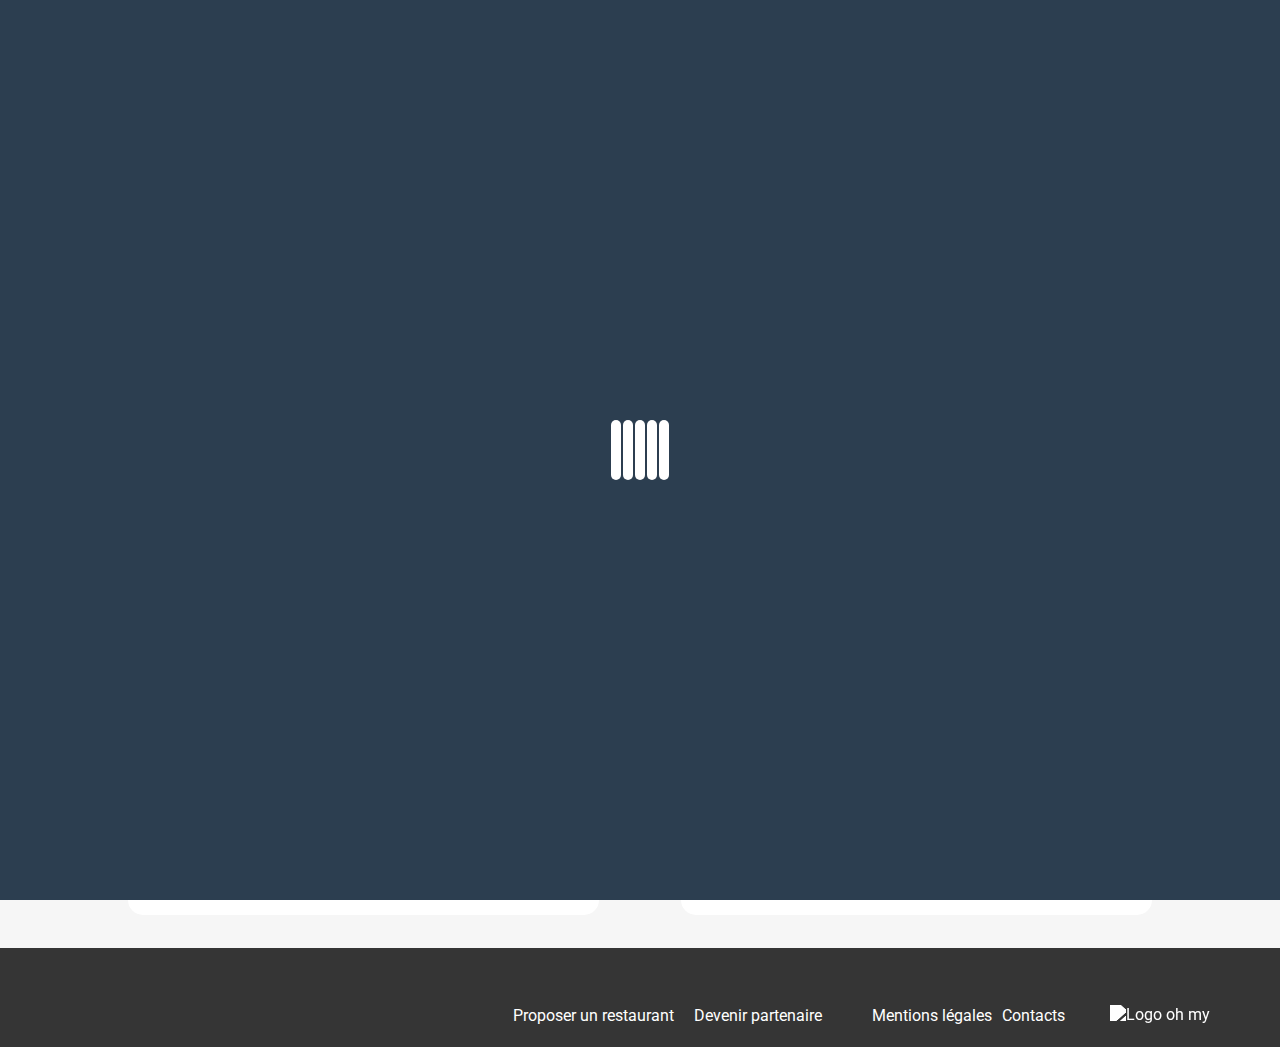
==== commit f084f188: "change heart structure" ====
--- a/index.html
+++ b/index.html
@@ -60,10 +60,11 @@
             <a href="#restaurants" class="cta">Explorer nos restaurants</a>
         </section>
 
-        
+
         <section class="operation">
-            <div class="container ">
-                <h2 class="operation__title ">Fonctionnement</h2>
+
+            <h2 class="operation__title ">Fonctionnement</h2>
+            <div class="operation__line">
                 <ul>
                     <li class="operation__button">
                         <i class="fa-solid fa-mobile-screen-button"></i>
@@ -90,20 +91,25 @@
 
                 <article class="card">
                     <a href="restaurants/palette.html">
-
                         <img src="assets/img/jay-wennington-N_Y88TWmGwA-unsplash.jpg"
-                            alt="Photo du restaurant la palette du goût">
+                             alt="Photo du restaurant la palette du goût">
                         <h3 class="card-txt">
-                            La palette du goût<br class="flop">
+                            La palette du goût<br>
                             <span class="card-txt__subtitle">Ménilmontant</span>
                         </h3>
+                        <span class="heart">
+                            <input type="checkbox" id="heart-checkbox" class="heart-checkbox" />
+                            <label for="heart-checkbox" class="heart-label">
+                              <i class="fa-regular fa-heart heart-icon"></i>
+                              <i class="fa-solid fa-heart heart-icon solid-heart"></i>
+                            </label>
+                        </span>
                         <div class="news">
                             <div class="nouveau">Nouveau</div>
                         </div>
                     </a>
-                    <input type="checkbox" id="heart1" class="heart-checkbox">
-                    <label for="heart1" class="heart-label"><i class="fa-regular fa-heart fa-xl"></i></label>
                 </article>
+
 
                 <article class="card">
                     <a href="restaurants/la-note.html">
@@ -113,12 +119,17 @@
                             La note enchantée<br class="flop">
                             <span class="card-txt__subtitle">Charonne</span>
                         </h3>
+                        <span class="heart">
+                            <input type="checkbox" id="heart-checkbox2" class="heart-checkbox" />
+                            <label for="heart-checkbox2" class="heart-label">
+                              <i class="fa-regular fa-heart heart-icon"></i>
+                              <i class="fa-solid fa-heart heart-icon solid-heart"></i>
+                            </label>
+                        </span>
                         <div class="news">
                             <div class="nouveau">Nouveau</div>
                         </div>
                     </a>
-                    <input type="checkbox" id="heart2" class="heart-checkbox">
-                    <label for="heart2" class="heart-label"><i class="fa-regular fa-heart fa-xl"></i></label>
                 </article>
                 <article class="card">
                     <a href="restaurants/francaise.html">
@@ -128,9 +139,14 @@
                             A la francaise<br>
                             <span class="card-txt__subtitle">Cité Rouge</span>
                         </h3>
+                        <span class="heart">
+                            <input type="checkbox" id="heart-checkbox3" class="heart-checkbox" />
+                            <label for="heart-checkbox3" class="heart-label">
+                              <i class="fa-regular fa-heart heart-icon"></i>
+                              <i class="fa-solid fa-heart heart-icon solid-heart"></i>
+                            </label>
+                        </span>
                     </a>
-                    <input type="checkbox" id="heart3" class="heart-checkbox">
-                    <label for="heart3" class="heart-label"><i class="fa-regular fa-heart fa-xl"></i></label>
                 </article>
                 <article class="card">
                     <a href="restaurants/delice.html">
@@ -141,9 +157,14 @@
                             Le délice des sens<br class="flop">
                             <span class="card-txt__subtitle">Folie-Méricourt</span>
                         </h3>
+                        <span class="heart">
+                            <input type="checkbox" id="heart-checkbox4" class="heart-checkbox" />
+                            <label for="heart-checkbox4" class="heart-label">
+                              <i class="fa-regular fa-heart heart-icon"></i>
+                              <i class="fa-solid fa-heart heart-icon solid-heart"></i>
+                            </label>
+                        </span>
                     </a>
-                    <input type="checkbox" id="heart4" class="heart-checkbox">
-                    <label for="heart4" class="heart-label"><i class="fa-regular fa-heart fa-xl"></i></label>
                 </article>
             </div>
         </section>
@@ -162,4 +183,4 @@
     </footer>
 </body>
 
-</html>+</html>
--- a/styles/main.css
+++ b/styles/main.css
@@ -26,7 +26,8 @@
   }
 }
 body {
-  margin: 0;
+  margin: 0 auto;
+  max-width: 1440px;
   font-family: "Roboto", sans-serif;
 }
 
@@ -111,7 +112,14 @@
   margin-top: 36px;
   color: #FFF;
   box-sizing: border-box;
-  margin-bottom: 50px;
+  margin-bottom: 34px;
+  transition: all 0.7s ease;
+}
+
+.cta:hover {
+  background: linear-gradient(360deg, rgb(151, 71, 255) -40%, rgb(228, 112, 218) 65%);
+  opacity: 0.8;
+  box-shadow: 0px 10px 10px lightgray;
 }
 
 /******HEADER******/
@@ -162,11 +170,16 @@
 }
 
 .reservation__title {
-  font-size: 24px;
+  font-size: 25px;
   font-weight: 700;
   padding-top: 10px;
 }
 
+@media screen and (min-width: 1025px) {
+  .reservation__title {
+    font-size: 40px;
+  }
+}
 .reservation__subtitle {
   font-size: 18px;
   font-weight: 300;
@@ -192,9 +205,12 @@
   top: 18px;
 }
 
-.operation__line ul {
+.operation ul {
   padding-left: 0;
   text-align: center;
+  display: flex;
+  flex-direction: row;
+  justify-content: center;
 }
 
 .operation__title {
@@ -202,14 +218,22 @@
   font-weight: 700;
 }
 
+@media screen and (min-width: 1025px) {
+  .operation__title {
+    padding-left: 9%;
+  }
+}
 .operation__button {
+  width: 23%;
   border-radius: 20px;
   background-color: #F6F6F6;
   box-shadow: 0px 4px 15px 0px rgba(0, 0, 0, 0.15);
   display: flex;
   padding: 20px;
   justify-content: center;
+  align-items: center;
   margin-bottom: 20px;
+  margin-right: 48px;
   cursor: pointer;
   position: relative;
   box-sizing: border-box;
@@ -219,6 +243,8 @@
   margin-left: 25px;
   font-size: 16px;
   font-weight: 500;
+  display: flex;
+  justify-content: center;
 }
 
 /*******RESTAURANTS*******/
@@ -228,9 +254,23 @@
   max-width: 1440px;
 }
 
+@media screen and (min-width: 768px) {
+  .container {
+    display: flex;
+    flex-wrap: wrap;
+    justify-content: space-between;
+    gap: 25px;
+  }
+}
+.card {
+  flex-basis: calc(47% - 10px);
+  margin-bottom: 20px;
+}
+
 @media (min-width: 1025px) {
   .restaurants {
-    padding: 10%;
+    padding-left: 10%;
+    padding-right: 10%;
   }
 }
 .card {
@@ -272,14 +312,13 @@
 }
 
 .fa-heart {
-  background-color: url("https://cssgradient.io/gradient-backgrounds/?gradient=9356dc&gradient=ff79da&angle=193&type=linear&percentage=11.44,140");
   cursor: pointer;
   position: absolute;
   bottom: 36px;
   right: 28px;
 }
 
-@media (min-width: 767px) {
+@media (min-width: 768px) {
   .fa-heart {
     position: absolute;
     bottom: 40px;
@@ -287,10 +326,10 @@
   }
 }
 .heart-checkbox:checked + .heart-label::before {
-  background: linear-gradient(180deg, rgb(151, 71, 255) 0%, rgb(228, 112, 218) 100%);
+  background: linear-gradient(193deg, #9356DC -11.44%, #FF79DA 140%);
   -webkit-background-clip: text;
           background-clip: text;
-  color: transparent;
+  transition: background 10s ease-in-out;
 }
 
 .fa-heart:before {
@@ -315,7 +354,6 @@
   font-size: 1.9em;
   z-index: 5;
   cursor: pointer;
-  transition: background-color 0.5s ease;
 }
 
 @media (max-width: 768px) {
@@ -329,6 +367,7 @@
     color: transparent;
     font-size: 1.9em;
     z-index: 5;
+    transition: linear-gradient(193deg, #9356DC -11.44%, #FF79DA 140%) 5s ease-in-out;
   }
 }
 /*******FOOTER******/
@@ -350,7 +389,9 @@
 
 .footer-container {
   display: flex;
-  justify-content: center;
+  padding-right: 50px;
+  padding-top: 20px;
+  flex-direction: row-reverse;
 }
 
 @media (max-width: 768px) {
@@ -370,17 +411,11 @@
     flex-direction: column;
   }
   #LogoFooter {
-    padding-left: 42px;
+    padding-left: 59px;
     padding-top: 5px;
   }
 }
 @media (min-width: 768px) {
-  #LogoFooter {
-    display: flex;
-    align-items: flex-end;
-    position: absolute;
-    right: 50px;
-  }
   footer li {
     margin-left: 10px;
   }
@@ -392,12 +427,7 @@
     margin-left: 50px;
   }
 }
-@media (min-width: 769px) {
-  #LogoFooter {
-    position: relative;
-    right: 0;
-    margin-right: 20px;
-  }
+@media (min-width: 769px) and (max-width: 10px) {
   .footer-container {
     display: flex;
     justify-content: start;
@@ -413,6 +443,7 @@
   height: 20px;
   filter: brightness(0) invert(1);
   padding-top: 15px;
+  padding-left: 45px;
 }
 
 .fa-utensils,
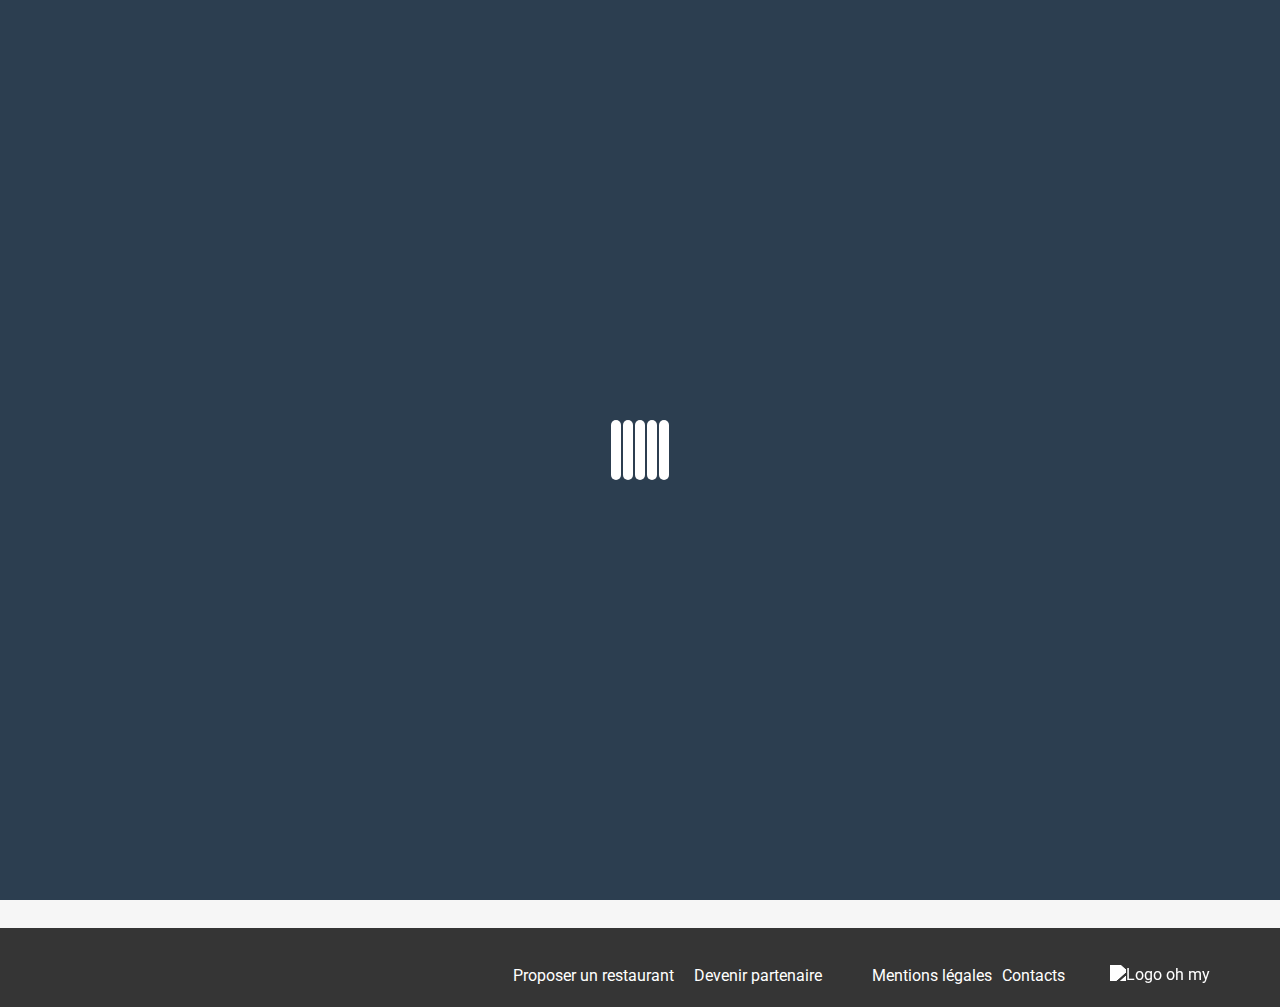
==== commit 141a5555: "resolve W3C validator" ====
--- a/index.html
+++ b/index.html
@@ -97,40 +97,29 @@
                             La palette du goût<br>
                             <span class="card-txt__subtitle">Ménilmontant</span>
                         </h3>
-                        <span class="heart">
-                            <input type="checkbox" id="heart-checkbox" class="heart-checkbox" />
-                            <label for="heart-checkbox" class="heart-label">
-                              <i class="fa-regular fa-heart heart-icon"></i>
-                              <i class="fa-solid fa-heart heart-icon solid-heart"></i>
-                            </label>
-                        </span>
                         <div class="news">
                             <div class="nouveau">Nouveau</div>
                         </div>
                     </a>
+                          <i class="fa-regular fa-heart heart-icon"></i>
+                          <i class="fa-solid fa-heart heart-icon solid-heart"></i>
                 </article>
-
 
                 <article class="card">
                     <a href="restaurants/la-note.html">
-
                         <img src="assets/img/stil-u2Lp8tXIcjw-unsplash.jpg" alt="Photo du restaurant la note enchantée">
                         <h3 class="card-txt">
                             La note enchantée<br class="flop">
                             <span class="card-txt__subtitle">Charonne</span>
                         </h3>
-                        <span class="heart">
-                            <input type="checkbox" id="heart-checkbox2" class="heart-checkbox" />
-                            <label for="heart-checkbox2" class="heart-label">
-                              <i class="fa-regular fa-heart heart-icon"></i>
-                              <i class="fa-solid fa-heart heart-icon solid-heart"></i>
-                            </label>
-                        </span>
                         <div class="news">
                             <div class="nouveau">Nouveau</div>
                         </div>
                     </a>
+                          <i class="fa-regular fa-heart heart-icon"></i>
+                          <i class="fa-solid fa-heart heart-icon solid-heart"></i>
                 </article>
+
                 <article class="card">
                     <a href="restaurants/francaise.html">
                         <img src="assets/img/toa-heftiba-DQKerTsQwi0-unsplash.jpg"
@@ -138,33 +127,23 @@
                         <h3 class="card-txt">
                             A la francaise<br>
                             <span class="card-txt__subtitle">Cité Rouge</span>
-                        </h3>
-                        <span class="heart">
-                            <input type="checkbox" id="heart-checkbox3" class="heart-checkbox" />
-                            <label for="heart-checkbox3" class="heart-label">
-                              <i class="fa-regular fa-heart heart-icon"></i>
-                              <i class="fa-solid fa-heart heart-icon solid-heart"></i>
-                            </label>
-                        </span>
+                        </h3>        
                     </a>
+                          <i class="fa-regular fa-heart heart-icon"></i>
+                          <i class="fa-solid fa-heart heart-icon solid-heart"></i>
                 </article>
+
                 <article class="card">
                     <a href="restaurants/delice.html">
-
                         <img src="assets/img/louis-hansel-shotsoflouis-qNBGVyOCY8Q-unsplash.jpg"
                             alt="photo du restaurant le délice des sens">
                         <h3 class="card-txt">
                             Le délice des sens<br class="flop">
                             <span class="card-txt__subtitle">Folie-Méricourt</span>
-                        </h3>
-                        <span class="heart">
-                            <input type="checkbox" id="heart-checkbox4" class="heart-checkbox" />
-                            <label for="heart-checkbox4" class="heart-label">
-                              <i class="fa-regular fa-heart heart-icon"></i>
-                              <i class="fa-solid fa-heart heart-icon solid-heart"></i>
-                            </label>
-                        </span>
+                        </h3>          
                     </a>
+                          <i class="fa-regular fa-heart heart-icon"></i>
+                          <i class="fa-solid fa-heart heart-icon solid-heart"></i>         
                 </article>
             </div>
         </section>
--- a/styles/main.css
+++ b/styles/main.css
@@ -109,7 +109,7 @@
   box-shadow: 0px 4px 15px 0px rgba(0, 0, 0, 0.15);
   padding: 13px 18px;
   margin: auto;
-  margin-top: 36px;
+  margin-top: 30px;
   color: #FFF;
   box-sizing: border-box;
   margin-bottom: 34px;
@@ -130,9 +130,9 @@
   align-self: center;
   padding-top: 20px;
   padding-bottom: 15px;
-  box-shadow: 0px 2px 4px 0px rgba(0, 0, 0, 0.1490196078);
   position: relative;
   z-index: 3;
+  box-shadow: 0px 2px 4px 0px rgba(0, 0, 0, 0.1490196078);
 }
 
 #LogoHeader {
@@ -206,11 +206,11 @@
 }
 
 .operation ul {
-  padding-left: 0;
-  text-align: center;
-  display: flex;
-  flex-direction: row;
-  justify-content: center;
+  display: flex;
+  flex-direction: column;
+  align-items: center;
+  justify-content: center;
+  width: 92%;
 }
 
 .operation__title {
@@ -222,9 +222,24 @@
   .operation__title {
     padding-left: 9%;
   }
+  .operation__button {
+    width: 23%;
+  }
+  .operation__line {
+    display: flex;
+    justify-content: center;
+  }
+  .operation ul {
+    padding-left: 0;
+    text-align: center;
+    display: flex;
+    flex-direction: row;
+    justify-content: center;
+    align-items: center;
+  }
 }
 .operation__button {
-  width: 23%;
+  width: 26%;
   border-radius: 20px;
   background-color: #F6F6F6;
   box-shadow: 0px 4px 15px 0px rgba(0, 0, 0, 0.15);
@@ -239,6 +254,11 @@
   box-sizing: border-box;
 }
 
+@media screen and (max-width: 1025px) {
+  .operation__button {
+    width: 100%;
+  }
+}
 .operation__text {
   margin-left: 25px;
   font-size: 16px;
@@ -291,7 +311,7 @@
 }
 
 .card-txt {
-  padding: 0px 0px 15px 15px;
+  padding: 0px 0px 0px 15px;
   font-size: 18px;
   font-weight: 700;
 }
@@ -311,65 +331,41 @@
   font-weight: 500;
 }
 
-.fa-heart {
-  cursor: pointer;
-  position: absolute;
-  bottom: 36px;
-  right: 28px;
-}
-
 @media (min-width: 768px) {
   .fa-heart {
     position: absolute;
-    bottom: 40px;
-    right: 28px;
-  }
-}
-.heart-checkbox:checked + .heart-label::before {
-  background: linear-gradient(193deg, #9356DC -11.44%, #FF79DA 140%);
+    bottom: 0;
+    right: 0;
+  }
+}
+.heart-icon {
+  font-size: 1.7rem;
+  position: absolute;
+  bottom: 35px;
+  right: 25px;
+}
+
+.fa-regular {
+  background: transparent;
+  display: block;
+}
+
+.fa-solid {
+  background-color: transparent;
+  opacity: 0;
+  font-weight: 700;
+  background: linear-gradient(180deg, #FF79DA, #9356DC);
   -webkit-background-clip: text;
-          background-clip: text;
-  transition: background 10s ease-in-out;
-}
-
-.fa-heart:before {
-  content: "\f004";
-  z-index: 1;
-  font-size: 1.2em;
-  position: relative;
-}
-
-.fa-regular {
-  font-weight: 400;
-}
-
-.heart-label::before {
-  content: "\f004";
-  font-family: "Font Awesome 5 Free";
-  font-weight: 900;
-  position: absolute;
-  bottom: 28px;
-  right: 27px;
-  color: transparent;
-  font-size: 1.9em;
-  z-index: 5;
+  -webkit-text-fill-color: transparent;
+  -moz-text-fill-color: transparent;
+  transition: opacity 0.5s ease-in-out;
+}
+
+.fa-solid:hover {
   cursor: pointer;
-}
-
-@media (max-width: 768px) {
-  .heart-label::before {
-    content: "\f004";
-    font-family: "Font Awesome 5 Free";
-    font-weight: 900;
-    position: absolute;
-    bottom: 24px;
-    right: 27px;
-    color: transparent;
-    font-size: 1.9em;
-    z-index: 5;
-    transition: linear-gradient(193deg, #9356DC -11.44%, #FF79DA 140%) 5s ease-in-out;
-  }
-}
+  opacity: 1;
+}
+
 /*******FOOTER******/
 Footer {
   background-color: #353535;
@@ -390,7 +386,6 @@
 .footer-container {
   display: flex;
   padding-right: 50px;
-  padding-top: 20px;
   flex-direction: row-reverse;
 }
 
